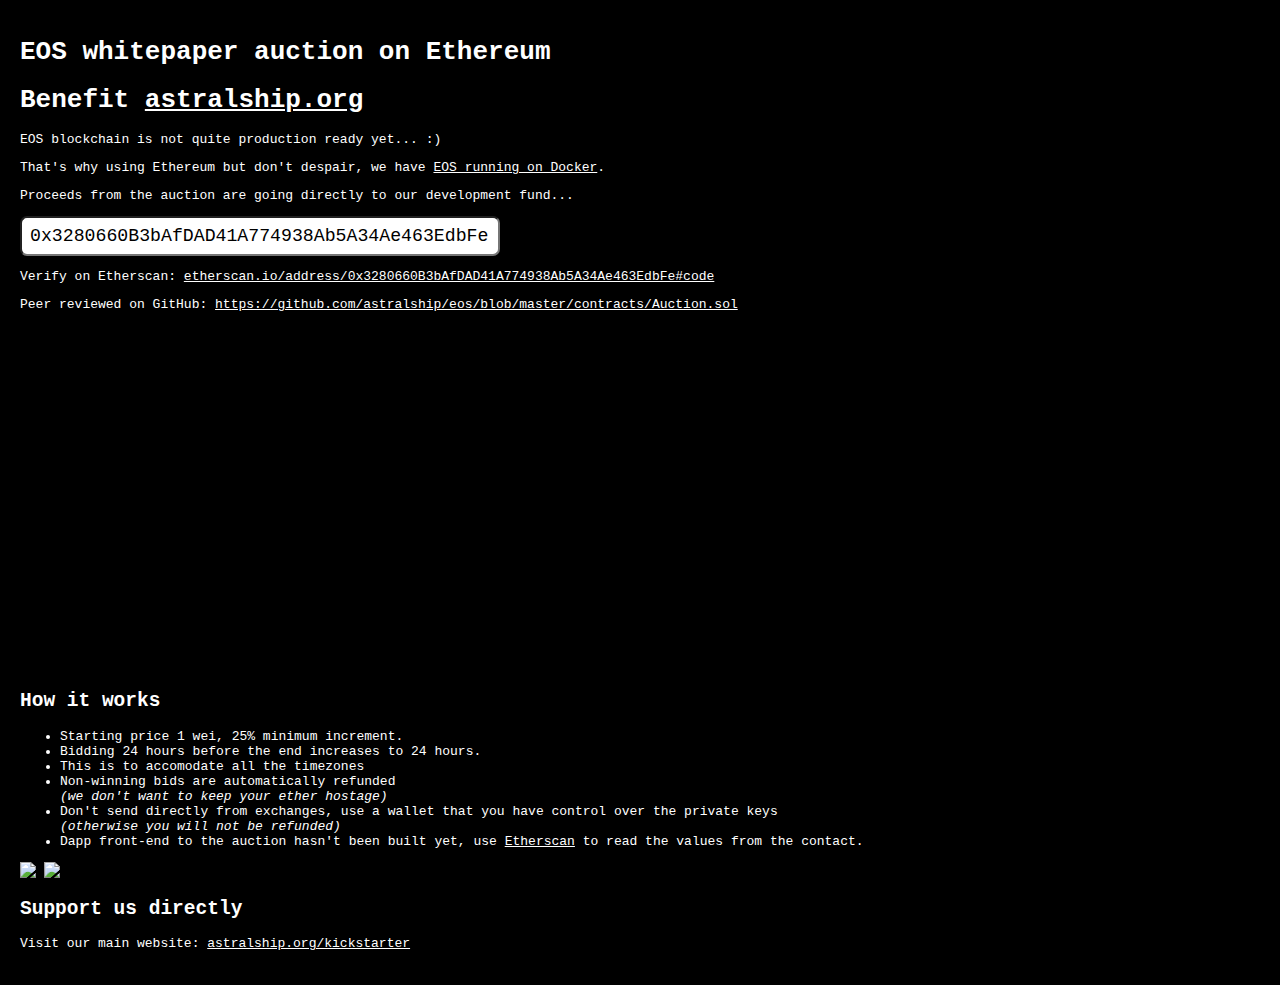
==== index.html @ 5a581c6f "astrlaship" ====
<!DOCTYPE html>
<html>
  <head>
    <meta charset="UTF-8">
    <title>EOS whitepaper auction - support astralship.org</title>
    <meta name="viewport" content="width=device-width, initial-scale=1">

    <meta property="og:title" content="EOS whitepaper auction - support astralship.org"/>
    <meta property="og:image" content="https://genesis.re/flower.jpg""/>
    <meta property="og:site_name" content="Architecting the new world"/>
    <meta property="og:description" content="Using mailhustle.com to benefit from your own data."/>

    <meta name="twitter:card" content="summary_large_image">
    <meta name="twitter:site" content="@theastralship">
    <meta name="twitter:creator" content="@theastralship">
    <meta name="twitter:title" content="EOS whitepaper auction - support astralship.org">
    <meta name="twitter:description" content="Architecting the new world. Using mailhustle.com to benefit from your own data.">
    <meta name="twitter:image" content="https://genesis.re/flower.jpg">


    <style>
      html, body {
        margin: 0;
      }
      * {
        font-family: monospace;
        color: white;
      }
      body {
        background: black;
        padding: 20px;
      }

      /* https://css-tricks.com/NetMag/FluidWidthVideo/Article-FluidWidthVideo.php */ 

      @media (max-width: 600px) {
        .videoWrapper {
          position: relative;
          padding-bottom: 56.25%;
          padding-top: 25px;
          height: 0;
        }
        .videoWrapper iframe {
          position: absolute;
          top: 0;
          left: 0;
          width: 100%;
          height: 100%;
        }
      }

      .address {
        font-family: monospace;
        font-size: 1.4em;
        width: 460px;
        padding: 8px;
        border-radius: 7px;       
        max-width: calc(95vw); 
        color: black;
      }

    </style>
  </head>
  <body>
    <h1>EOS whitepaper auction on Ethereum</h1>
    <h1>Benefit <a href="https://astralship.org">astralship.org</a></h1>
    <p>EOS blockchain is not quite production ready yet... :)</p>
    <p>That's why using Ethereum but don't despair, we have <a href="https://eosio.stackexchange.com/a/694/1516">EOS running on Docker</a>.</p>
    <p>Proceeds from the auction are going directly to our development fund...</p>


    <input class="address" readonly value="0x3280660B3bAfDAD41A774938Ab5A34Ae463EdbFe"> <br>

    <p>Verify on Etherscan: <a href="https://etherscan.io/address/0x3280660B3bAfDAD41A774938Ab5A34Ae463EdbFe#code">etherscan.io/address/0x3280660B3bAfDAD41A774938Ab5A34Ae463EdbFe#code</a></p>

    <p>Peer reviewed on GitHub: <a href="https://github.com/astralship/eos/blob/master/contracts/Auction.sol">https://github.com/astralship/eos/blob/master/contracts/Auction.sol</a></p>

    <br>
    <br>

    <div class="videoWrapper">
      <iframe width="560" height="315" src="https://www.youtube.com/embed/xbuPs3682bU" frameborder="0" allow="autoplay; encrypted-media" allowfullscreen></iframe>
    </div>


    <h2>How it works</h2>
    <ul>
      <li>Starting price 1 wei, 25% minimum increment.</li>
      <li>Bidding 24 hours before the end increases to 24 hours.</li>
      <li>This is to accomodate all the timezones</li>
      <li>Non-winning bids are automatically refunded<br>
      <i>(we don't want to keep your ether hostage)</i></li>
      <li>Don't send directly from exchanges, use a wallet that you have control over the private keys<br>
      <i>(otherwise you will not be refunded)</i></li>
      <li>Dapp front-end to the auction hasn't been built yet, use <a href="https://etherscan.io/address/0x3280660B3bAfDAD41A774938Ab5A34Ae463EdbFe#code">Etherscan</a> to read the values from the contact.
    </ul>

    <img src="eos-whitepaper.jpg" style="max-width: 100%">

    <img src="eos-astralship.jpg" style="max-width: 100%">

    

    <h2>Support us directly</h2>

    <p>Visit our main website: <a href="https://astralship.org/kickstarter">astralship.org/kickstarter</a>

  
  </body>
</html>
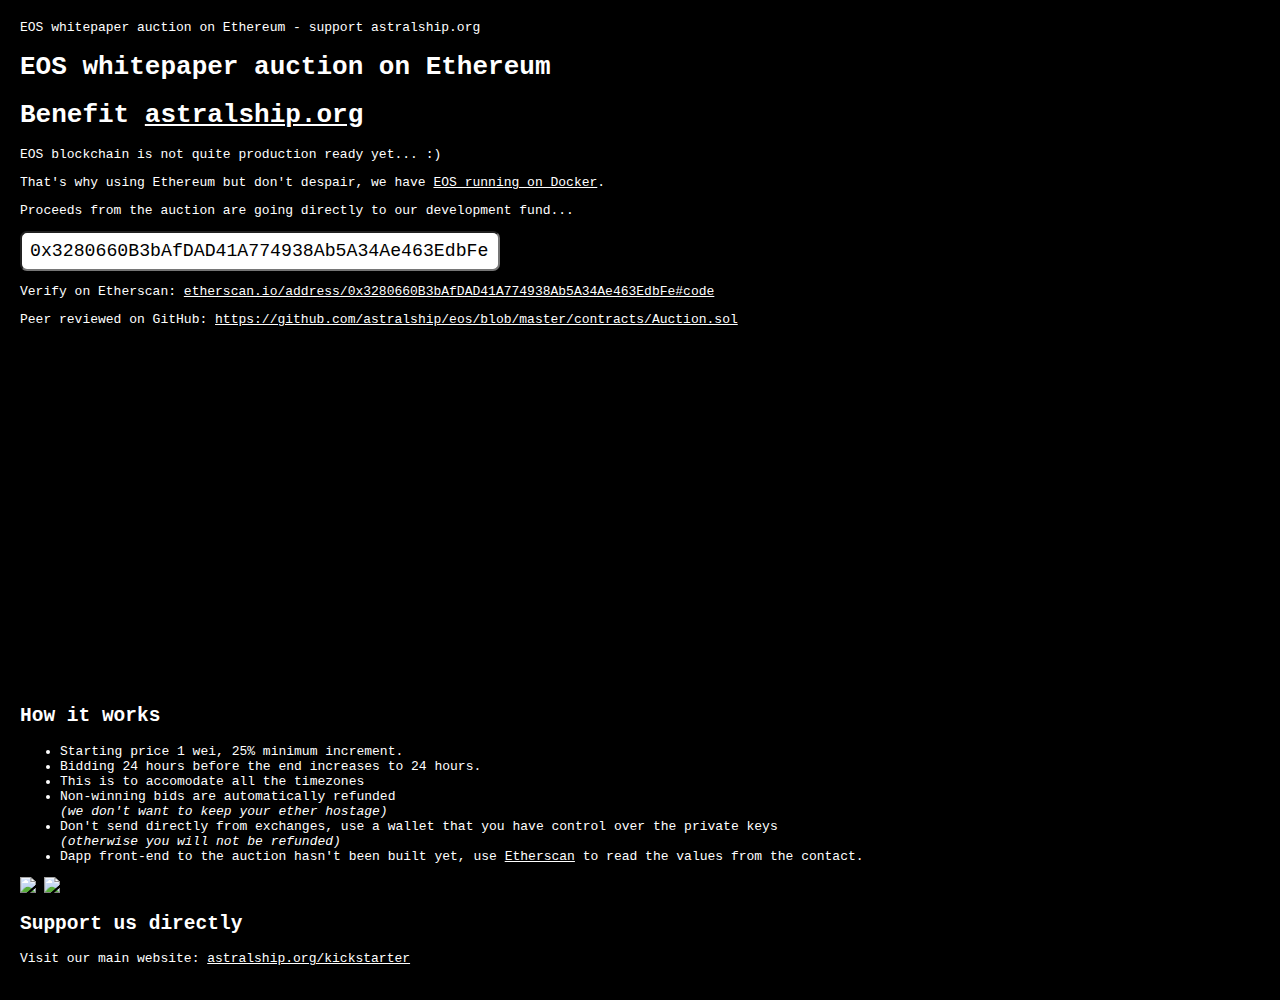
==== commit 3db9a56f: "Updated image preview" ====
--- a/index.html
+++ b/index.html
@@ -1,21 +1,20 @@
 <!DOCTYPE html>
 <html>
   <head>
-    <meta charset="UTF-8">
-    <title>EOS whitepaper auction - support astralship.org</title>
+    <meta charset="UTF-8">EOS whitepaper auction on Ethereum - support astralship.org</title>
     <meta name="viewport" content="width=device-width, initial-scale=1">
 
-    <meta property="og:title" content="EOS whitepaper auction - support astralship.org"/>
-    <meta property="og:image" content="https://genesis.re/flower.jpg""/>
+    <meta property="og:title" content="EOS whitepaper auction on Ethereum - support astralship.org"/>
+    <meta property="og:image" content="https://astralship.org/eos/astralship-eos-ethereum-blockchain.jpg"/>
     <meta property="og:site_name" content="Architecting the new world"/>
-    <meta property="og:description" content="Using mailhustle.com to benefit from your own data."/>
+    <meta property="og:description" content="#hacktheplanet #astralpirate"/>
 
     <meta name="twitter:card" content="summary_large_image">
     <meta name="twitter:site" content="@theastralship">
     <meta name="twitter:creator" content="@theastralship">
-    <meta name="twitter:title" content="EOS whitepaper auction - support astralship.org">
-    <meta name="twitter:description" content="Architecting the new world. Using mailhustle.com to benefit from your own data.">
-    <meta name="twitter:image" content="https://genesis.re/flower.jpg">
+    <meta name="twitter:title" content="EOS whitepaper auction on Ethereum - support astralship.org">
+    <meta name="twitter:description" content="#hacktheplanet #astralpirate">
+    <meta name="twitter:image" content="https://astralship.org/eos/astralship-eos-ethereum-blockchain.jpg">
 
 
     <style>
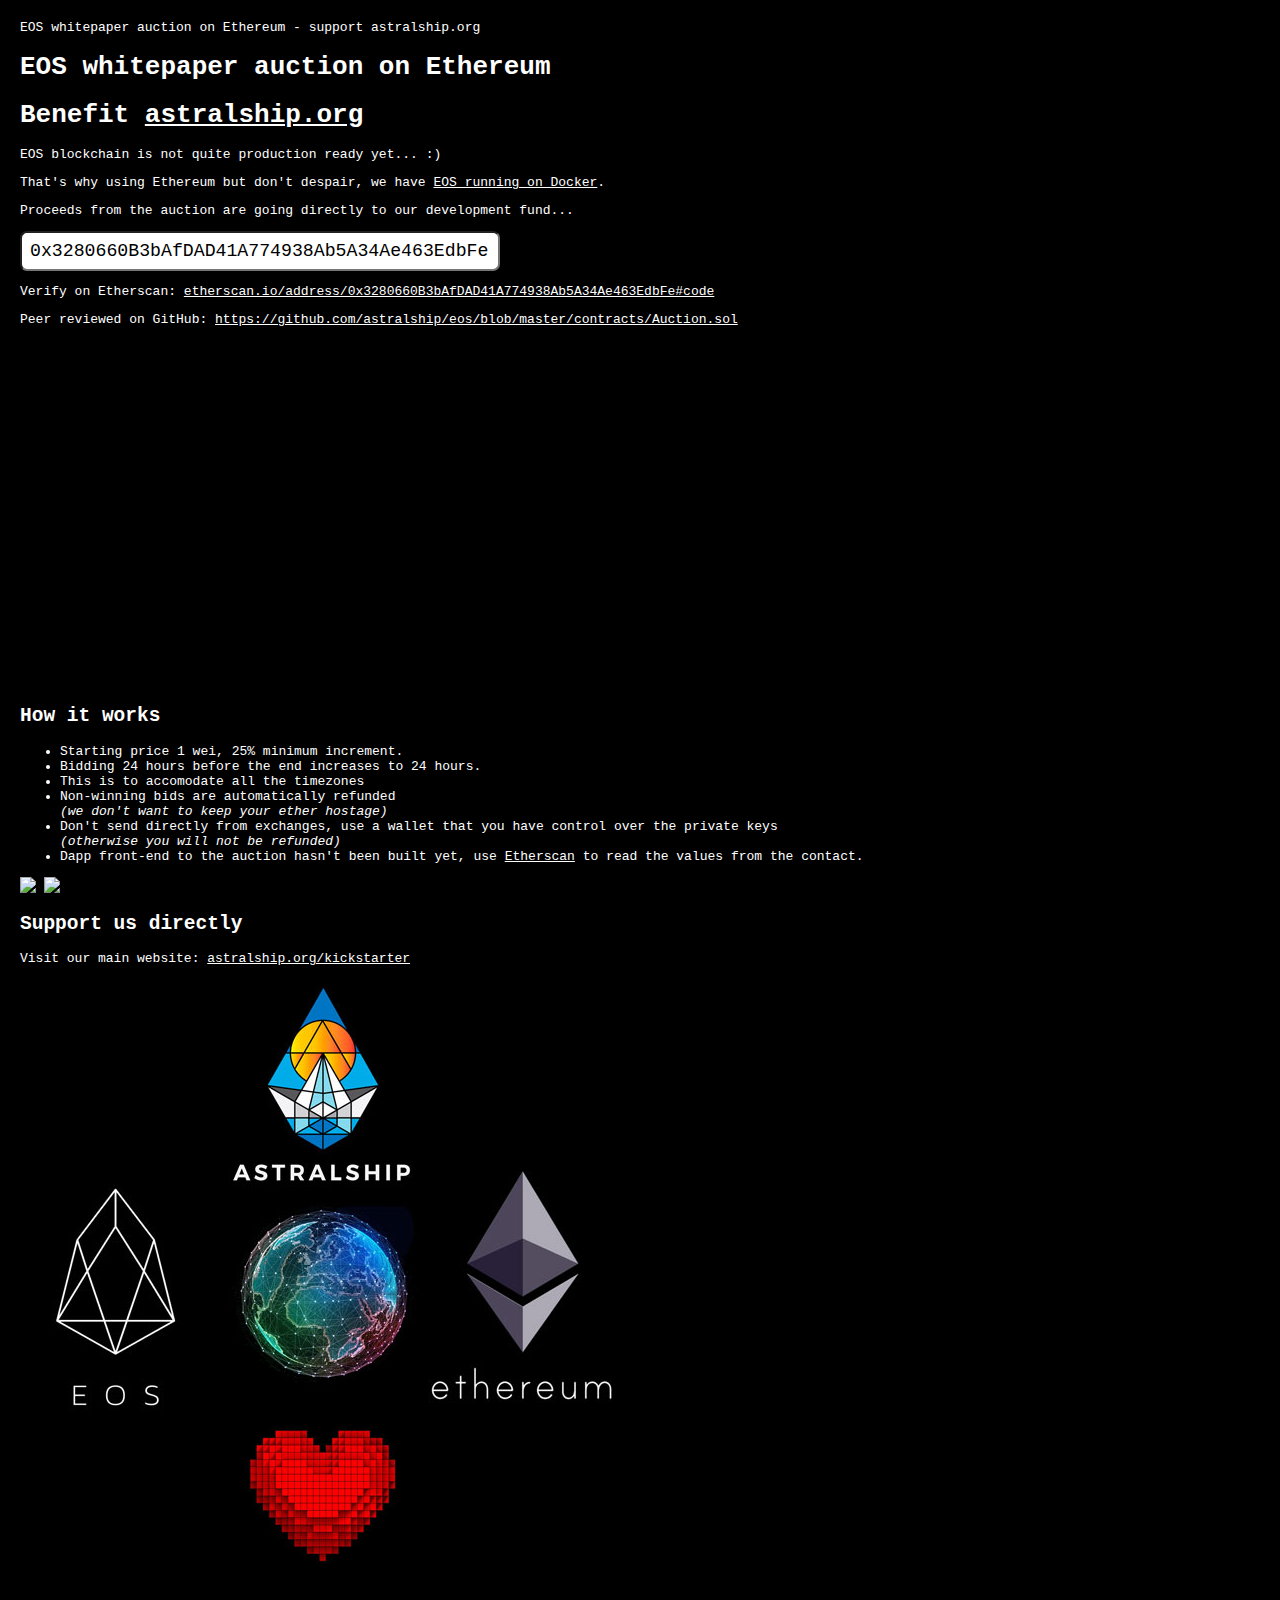
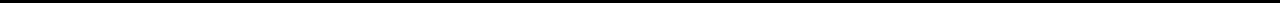
==== commit f8b7f5f1: "smaller previews" ====
--- a/index.html
+++ b/index.html
@@ -5,7 +5,7 @@
     <meta name="viewport" content="width=device-width, initial-scale=1">
 
     <meta property="og:title" content="EOS whitepaper auction on Ethereum - support astralship.org"/>
-    <meta property="og:image" content="https://astralship.org/eos/astralship-eos-ethereum-blockchain.jpg"/>
+    <meta property="og:image" content="https://astralship.org/eos/astralship-eos-ethereum-blockchain-small.jpg"/>
     <meta property="og:site_name" content="Architecting the new world"/>
     <meta property="og:description" content="#hacktheplanet #astralpirate"/>
 
@@ -102,7 +102,9 @@
 
     <h2>Support us directly</h2>
 
-    <p>Visit our main website: <a href="https://astralship.org/kickstarter">astralship.org/kickstarter</a>
+    <p>Visit our main website: <a href="https://astralship.org/kickstarter">astralship.org/kickstarter</a></p>
+
+    <img src="astralship-eos-ethereum-blockchain.jpg" style="max-width: 100%">
 
   
   </body>
